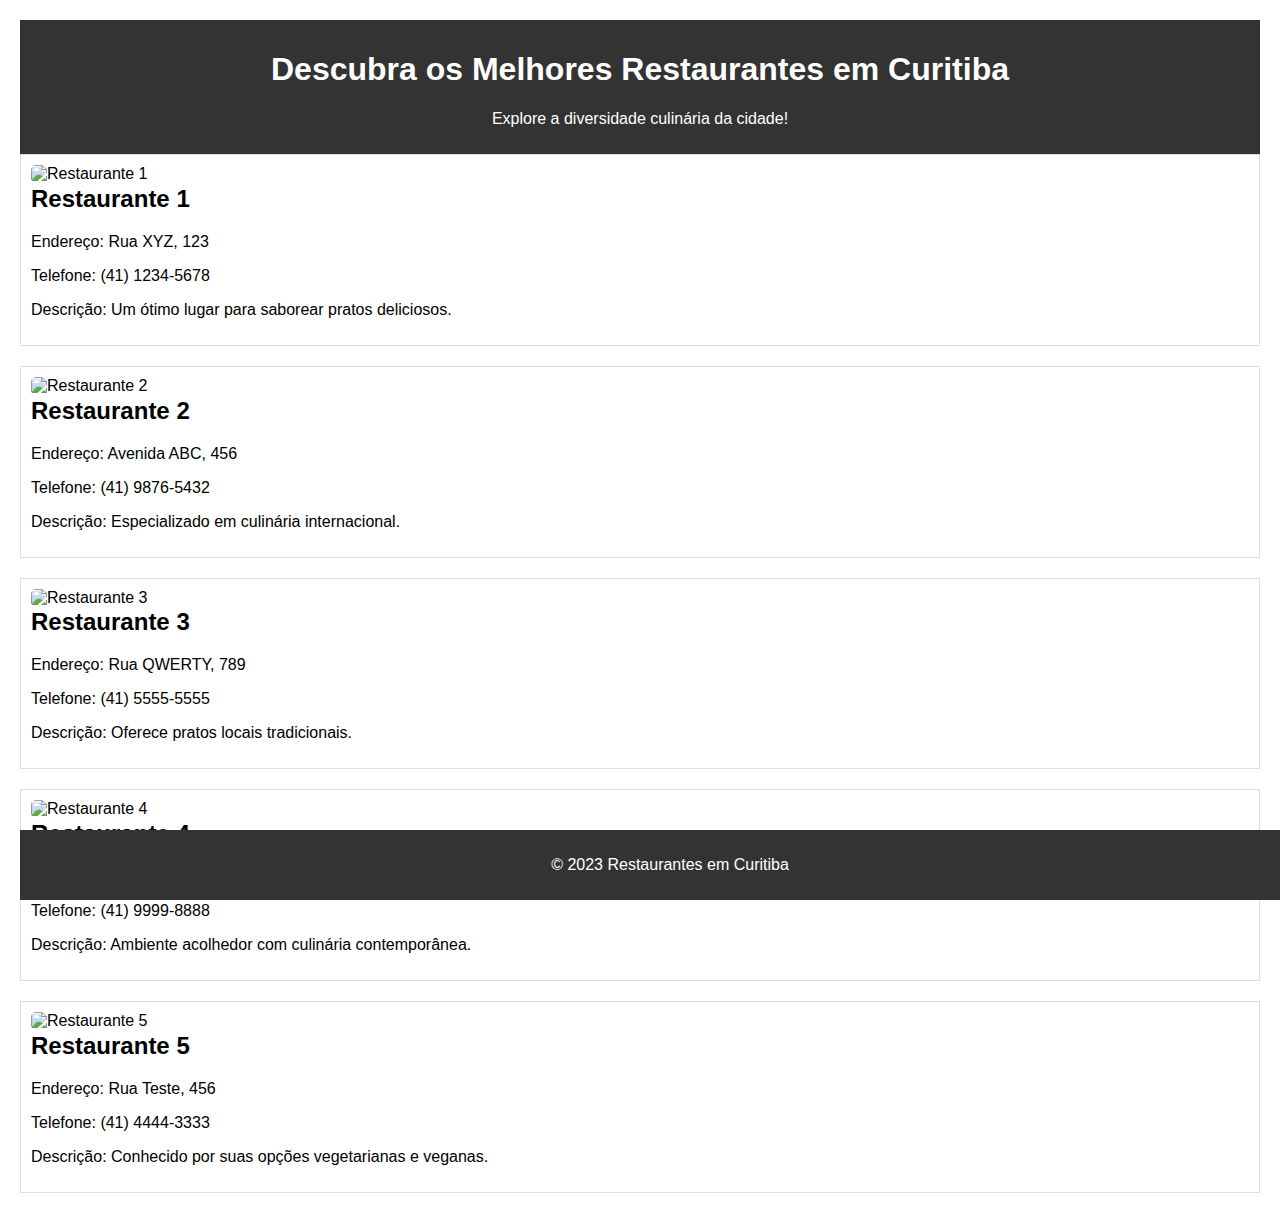
==== restaurantes curitiba/index.html @ e02387c4 "Add files via upload" ====
<!DOCTYPE html>
<html lang="pt-br">
<head>
    <meta charset="UTF-8">
    <meta name="viewport" content="width=device-width, initial-scale=1.0">
    <title>Restaurantes em Curitiba</title>
    <link rel="stylesheet" href="./style.css">
</head>
<body>

    <header>
        <h1>Descubra os Melhores Restaurantes em Curitiba</h1>
        <p>Explore a diversidade culinária da cidade!</p>
    </header>

    <div class="restaurant">
        <img src="restaurante1.jpg" alt="Restaurante 1">
        <div>
            <h2>Restaurante 1</h2>
            <p>Endereço: Rua XYZ, 123</p>
            <p>Telefone: (41) 1234-5678</p>
            <p>Descrição: Um ótimo lugar para saborear pratos deliciosos.</p>
        </div>
    </div>

    <div class="restaurant">
        <img src="restaurante2.jpg" alt="Restaurante 2">
        <div>
            <h2>Restaurante 2</h2>
            <p>Endereço: Avenida ABC, 456</p>
            <p>Telefone: (41) 9876-5432</p>
            <p>Descrição: Especializado em culinária internacional.</p>
        </div>
    </div>

    <div class="restaurant">
        <img src="restaurante3.jpg" alt="Restaurante 3">
        <div>
            <h2>Restaurante 3</h2>
            <p>Endereço: Rua QWERTY, 789</p>
            <p>Telefone: (41) 5555-5555</p>
            <p>Descrição: Oferece pratos locais tradicionais.</p>
        </div>
    </div>

    <div class="restaurant">
        <img src="restaurante4.jpg" alt="Restaurante 4">
        <div>
            <h2>Restaurante 4</h2>
            <p>Endereço: Avenida 123, 789</p>
            <p>Telefone: (41) 9999-8888</p>
            <p>Descrição: Ambiente acolhedor com culinária contemporânea.</p>
        </div>
    </div>

    <div class="restaurant">
        <img src="restaurante5.jpg" alt="Restaurante 5">
        <div>
            <h2>Restaurante 5</h2>
            <p>Endereço: Rua Teste, 456</p>
            <p>Telefone: (41) 4444-3333</p>
            <p>Descrição: Conhecido por suas opções vegetarianas e veganas.</p>
        </div>
    </div>

    <!-- Adicione mais restaurantes conforme necessário -->
</section>

<footer>
    <p>&copy; 2023 Restaurantes em Curitiba</p>
</footer>

</body>
</html>
---- restaurantes curitiba/style.css ----
body {
    font-family: Arial, sans-serif;
    margin: 20px;
}

header {
    text-align: center;
    padding: 10px;
    background-color: #333;
    color: #fff;
}

section {
    margin: 20px 0;
}

.restaurant {
    border: 1px solid #ddd;
    padding: 10px;
    margin-bottom: 20px;
    overflow: hidden;
}

.restaurant img {
    float: left;
    margin-right: 10px;
    max-width: 200px;
    max-height: 150px;
    border-radius: 5px;
}

footer {
    text-align: center;
    padding: 10px;
    background-color: #333;
    color: #fff;
    position: fixed;
    bottom: 0;
    width: 100%;
}
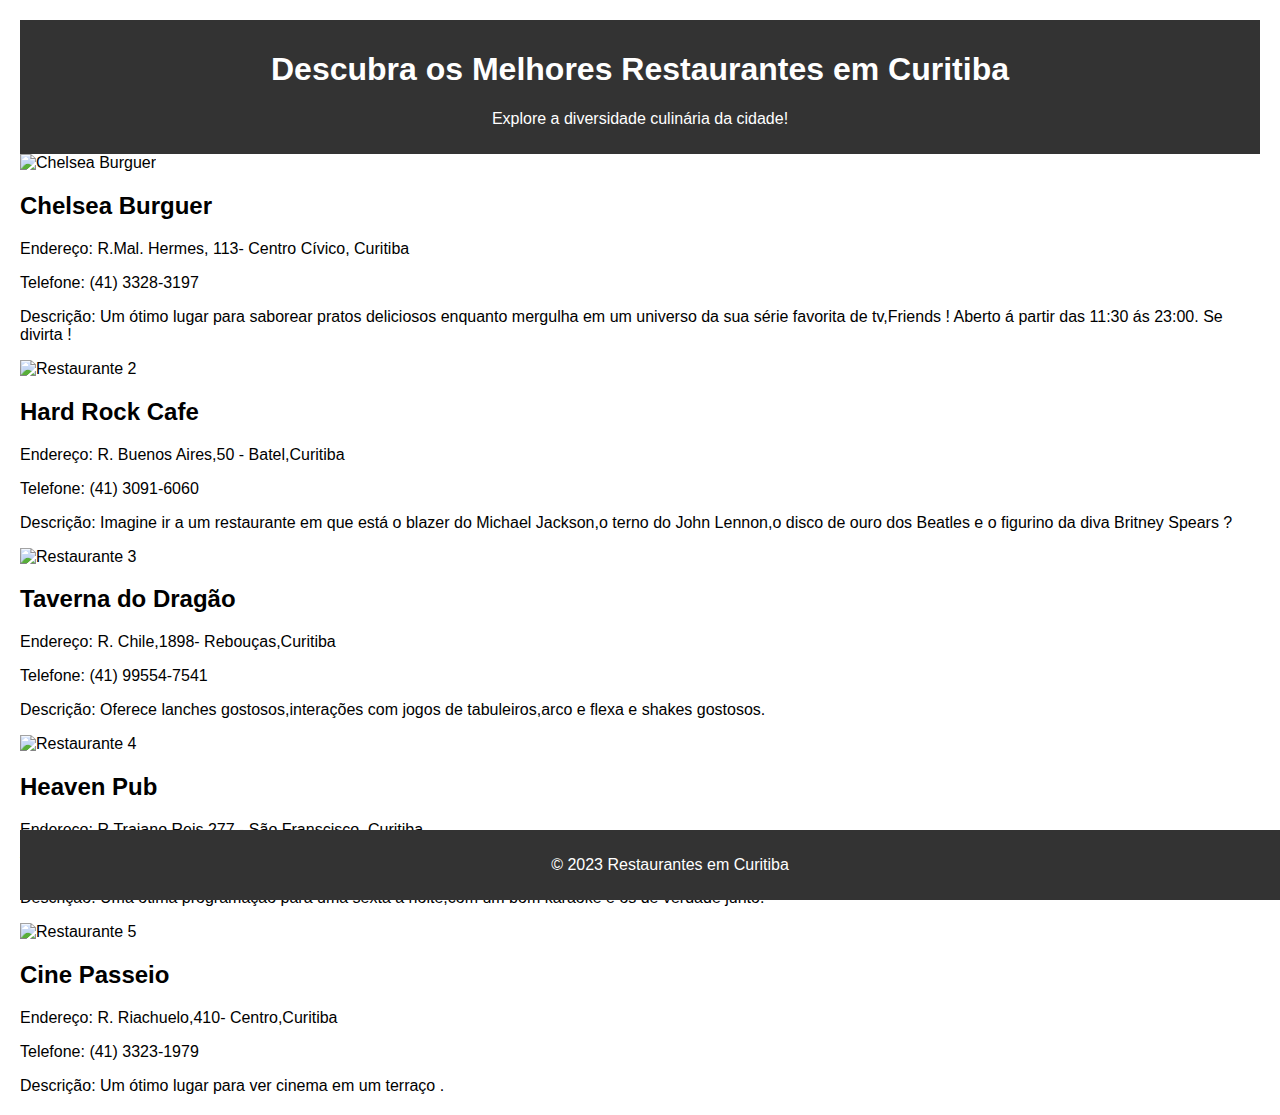
==== commit 912f79b5: "Update index.html" ====
--- a/restaurantes curitiba/index.html
+++ b/restaurantes curitiba/index.html
@@ -13,53 +13,56 @@
         <p>Explore a diversidade culinária da cidade!</p>
     </header>
 
-    <div class="restaurant">
-        <img src="restaurante1.jpg" alt="Restaurante 1">
+    <div class="Chelsea Burguers e Shakes">
+        <img src="./imagens/chelsea.jpg" alt="Chelsea Burguer">
         <div>
-            <h2>Restaurante 1</h2>
-            <p>Endereço: Rua XYZ, 123</p>
-            <p>Telefone: (41) 1234-5678</p>
-            <p>Descrição: Um ótimo lugar para saborear pratos deliciosos.</p>
+            <h2>Chelsea Burguer</h2>
+            <p>Endereço: R.Mal. Hermes, 113- Centro Cívico, Curitiba</p>
+            <p>Telefone: (41) 3328-3197</p>
+            <p>Descrição: Um ótimo lugar para saborear pratos deliciosos enquanto mergulha em um universo da sua série favorita de tv,Friends !
+                Aberto á partir das 11:30 ás 23:00. Se divirta !
+            <link rel="stylesheet" href="https://www.chelseaburger.com.br/">
+            </p>
         </div>
     </div>
 
-    <div class="restaurant">
-        <img src="restaurante2.jpg" alt="Restaurante 2">
+    <div class="Hard Rock Cafe">
+        <img src="./imagens/hard rock cafe.jpg" alt="Restaurante 2">
         <div>
-            <h2>Restaurante 2</h2>
-            <p>Endereço: Avenida ABC, 456</p>
-            <p>Telefone: (41) 9876-5432</p>
-            <p>Descrição: Especializado em culinária internacional.</p>
+            <h2>Hard Rock Cafe </h2>
+            <p>Endereço: R. Buenos Aires,50 - Batel,Curitiba </p>
+            <p>Telefone: (41) 3091-6060</p>
+            <p>Descrição: Imagine ir a um restaurante em que está o blazer do Michael Jackson,o terno do John Lennon,o disco de ouro dos Beatles e o figurino da diva Britney Spears ? </p>
         </div>
     </div>
 
-    <div class="restaurant">
+    <div class="Taverna do Dragão">
         <img src="restaurante3.jpg" alt="Restaurante 3">
         <div>
-            <h2>Restaurante 3</h2>
-            <p>Endereço: Rua QWERTY, 789</p>
-            <p>Telefone: (41) 5555-5555</p>
-            <p>Descrição: Oferece pratos locais tradicionais.</p>
+            <h2>Taverna do Dragão</h2>
+            <p>Endereço: R. Chile,1898- Rebouças,Curitiba</p>
+            <p>Telefone: (41) 99554-7541</p>
+            <p>Descrição: Oferece lanches gostosos,interações com jogos de tabuleiros,arco e flexa e shakes gostosos.</p>
         </div>
     </div>
 
-    <div class="restaurant">
-        <img src="restaurante4.jpg" alt="Restaurante 4">
+    <div class="Heaven pub">
+        <img src="aaa" alt="Restaurante 4">
         <div>
-            <h2>Restaurante 4</h2>
-            <p>Endereço: Avenida 123, 789</p>
-            <p>Telefone: (41) 9999-8888</p>
-            <p>Descrição: Ambiente acolhedor com culinária contemporânea.</p>
+            <h2>Heaven Pub</h2>
+            <p>Endereço: R.Trajano Reis,277 - São Franscisco, Curitiba </p>
+            <p>Telefone: (41) 99861-7352</p>
+            <p>Descrição: Uma ótima programação para uma sexta a noite,com um bom karaoke e os de verdade junto.</p>
         </div>
     </div>
 
-    <div class="restaurant">
+    <div class="Cine Passeio">
         <img src="restaurante5.jpg" alt="Restaurante 5">
         <div>
-            <h2>Restaurante 5</h2>
-            <p>Endereço: Rua Teste, 456</p>
-            <p>Telefone: (41) 4444-3333</p>
-            <p>Descrição: Conhecido por suas opções vegetarianas e veganas.</p>
+            <h2>Cine Passeio</h2>
+            <p>Endereço: R. Riachuelo,410- Centro,Curitiba</p>
+            <p>Telefone: (41) 3323-1979</p>
+            <p>Descrição: Um ótimo lugar para ver cinema em um terraço .</p>
         </div>
     </div>
 
@@ -72,3 +75,4 @@
 
 </body>
 </html>
+
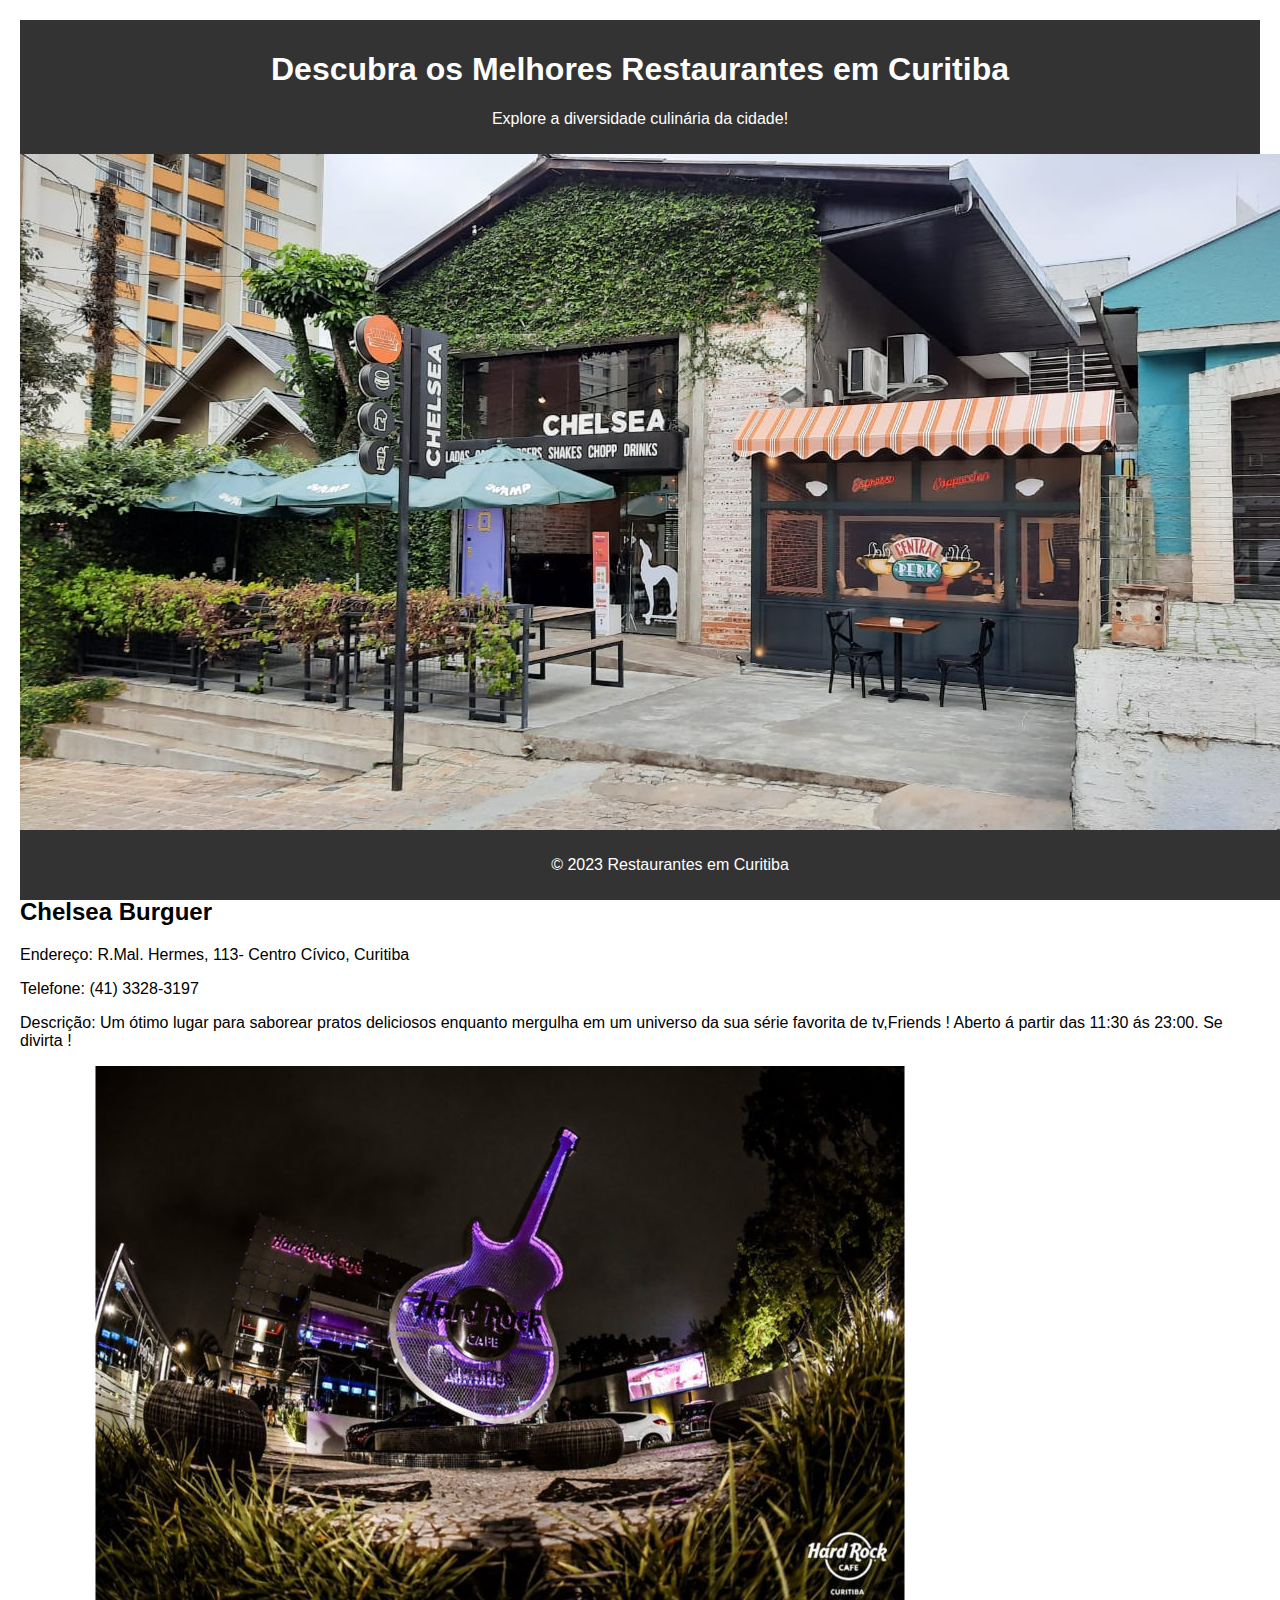
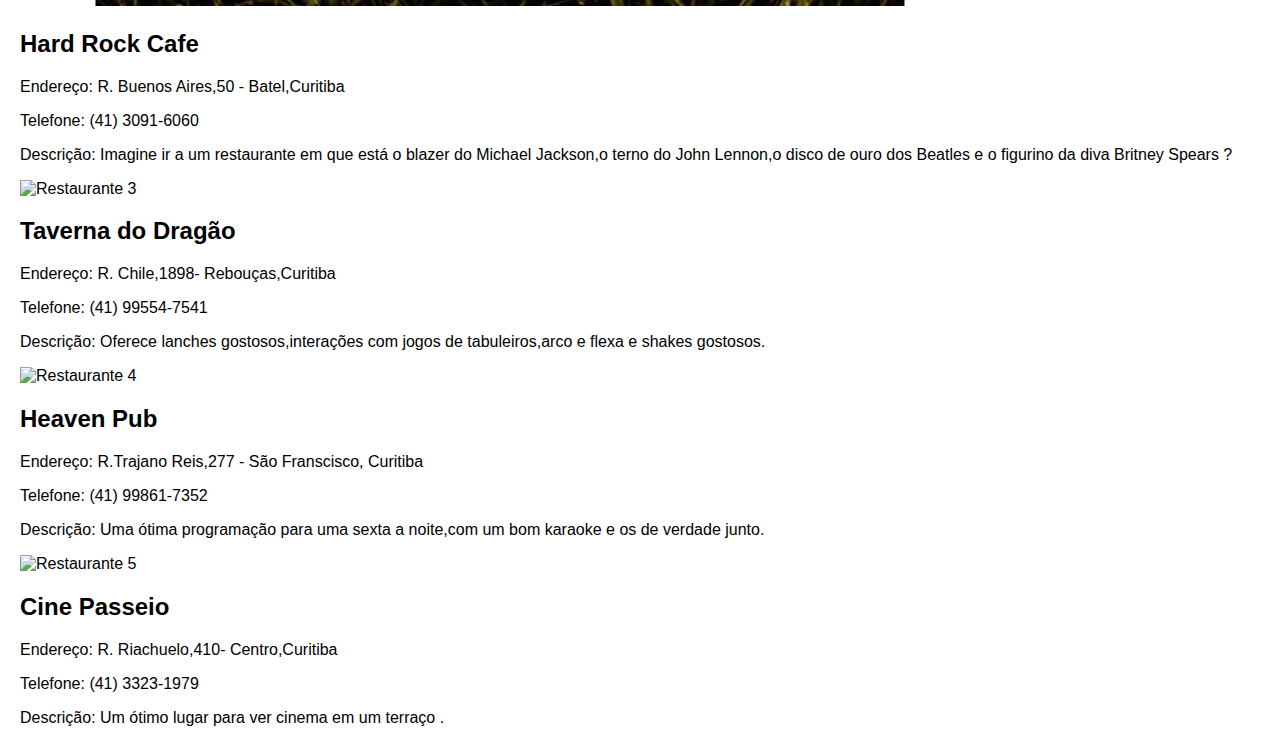
==== commit 198cd266: "Update index.html" ====
--- a/restaurantes curitiba/index.html
+++ b/restaurantes curitiba/index.html
@@ -66,9 +66,6 @@
         </div>
     </div>
 
-    <!-- Adicione mais restaurantes conforme necessário -->
-</section>
-
 <footer>
     <p>&copy; 2023 Restaurantes em Curitiba</p>
 </footer>
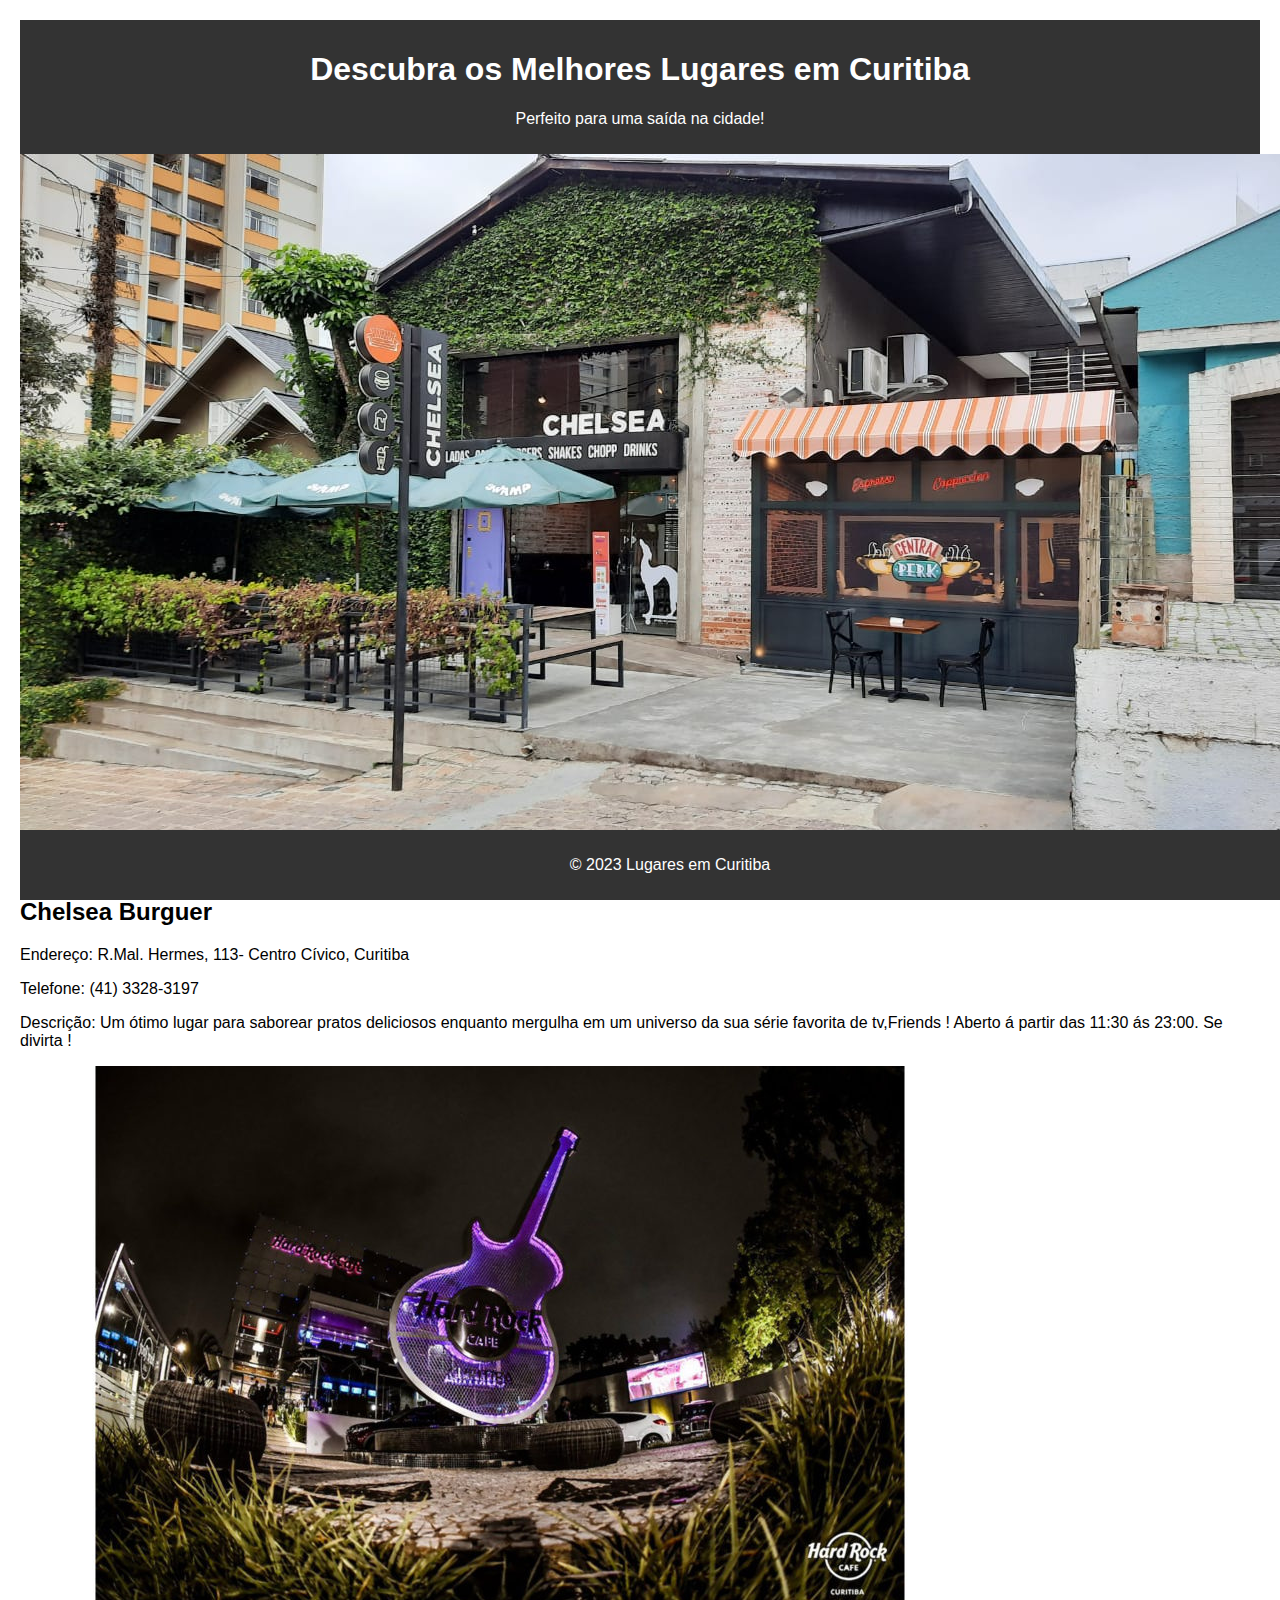
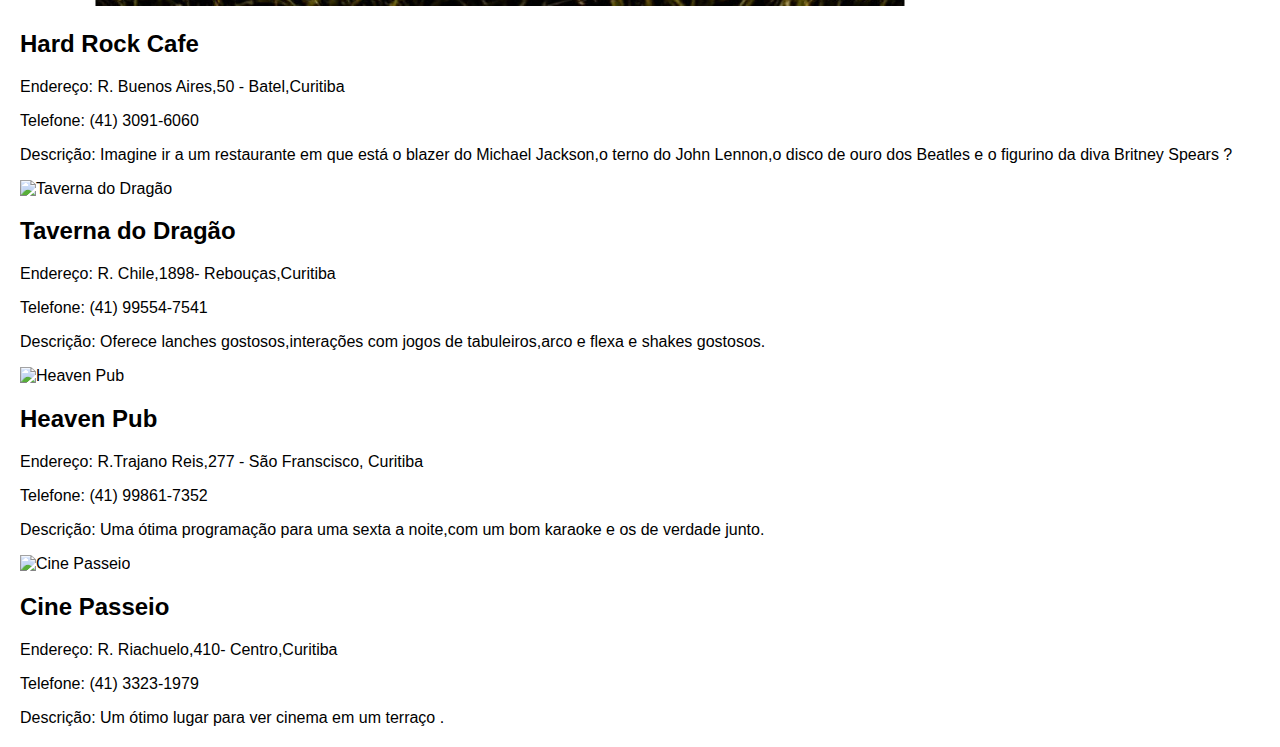
==== commit 8f41fc45: "index.html" ====
--- a/restaurantes curitiba/index.html
+++ b/restaurantes curitiba/index.html
@@ -9,8 +9,8 @@
 <body>
 
     <header>
-        <h1>Descubra os Melhores Restaurantes em Curitiba</h1>
-        <p>Explore a diversidade culinária da cidade!</p>
+        <h1>Descubra os Melhores Lugares em Curitiba</h1>
+        <p>Perfeito para uma saída na cidade!</p>
     </header>
 
     <div class="Chelsea Burguers e Shakes">
@@ -27,47 +27,52 @@
     </div>
 
     <div class="Hard Rock Cafe">
-        <img src="./imagens/hard rock cafe.jpg" alt="Restaurante 2">
+        <img src="./imagens/hard rock cafe.jpg" alt="Hard Rock Cafe">
         <div>
             <h2>Hard Rock Cafe </h2>
             <p>Endereço: R. Buenos Aires,50 - Batel,Curitiba </p>
             <p>Telefone: (41) 3091-6060</p>
             <p>Descrição: Imagine ir a um restaurante em que está o blazer do Michael Jackson,o terno do John Lennon,o disco de ouro dos Beatles e o figurino da diva Britney Spears ? </p>
-        </div>
+            <link rel="stylesheet" href=https://www.hardrockcafe.com/location/curitiba/pt/>
+         </div>
     </div>
 
     <div class="Taverna do Dragão">
-        <img src="restaurante3.jpg" alt="Restaurante 3">
+        <img src="restaurante3.jpg" alt="Taverna do Dragão">
         <div>
             <h2>Taverna do Dragão</h2>
             <p>Endereço: R. Chile,1898- Rebouças,Curitiba</p>
             <p>Telefone: (41) 99554-7541</p>
             <p>Descrição: Oferece lanches gostosos,interações com jogos de tabuleiros,arco e flexa e shakes gostosos.</p>
+            <link rel="stylesheet" href=https://linktr.ee/taverna_dragao>
         </div>
     </div>
 
     <div class="Heaven pub">
-        <img src="aaa" alt="Restaurante 4">
+        <img src="." alt="Heaven Pub">
         <div>
             <h2>Heaven Pub</h2>
             <p>Endereço: R.Trajano Reis,277 - São Franscisco, Curitiba </p>
             <p>Telefone: (41) 99861-7352</p>
             <p>Descrição: Uma ótima programação para uma sexta a noite,com um bom karaoke e os de verdade junto.</p>
+            <link rel="stylesheet" href="https://www.instagram.com/heavenpub_/">
         </div>
     </div>
 
     <div class="Cine Passeio">
-        <img src="restaurante5.jpg" alt="Restaurante 5">
+        <img src="restaurante5.jpg" alt="Cine Passeio">
         <div>
             <h2>Cine Passeio</h2>
             <p>Endereço: R. Riachuelo,410- Centro,Curitiba</p>
             <p>Telefone: (41) 3323-1979</p>
             <p>Descrição: Um ótimo lugar para ver cinema em um terraço .</p>
+            <link rel="stylesheet" href="https://www.cinepasseio.org/">
         </div>
     </div>
 
+
 <footer>
-    <p>&copy; 2023 Restaurantes em Curitiba</p>
+    <p>&copy; 2023 Lugares em Curitiba</p>
 </footer>
 
 </body>
